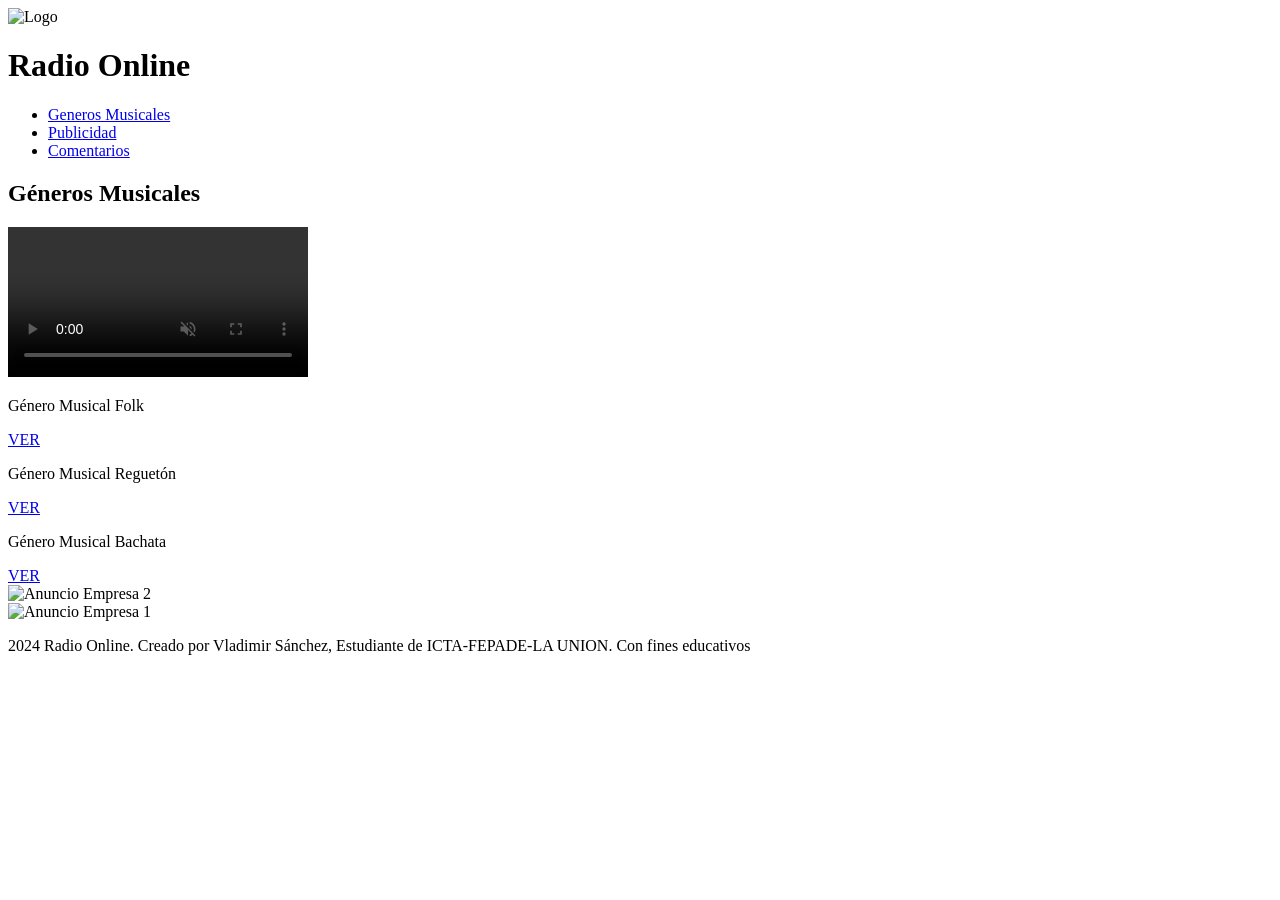
==== index.html @ b13097ec "Radio web con HTML, CSS y JavaScript Proyecto de radio web desarrollado en HTML, CSS y JavaScript. " ====
<!DOCTYPE html>
<html lang="es">
<head>
    <meta charset="UTF-8">
    <meta name="viewport" content="width=device-width, initial-scale=1.0">
    <title>Radio Online</title>
    <link rel="stylesheet" href="/estilos/estilo.css">
</head>
<body>
    <header >
        <div class="logo">
            <img src="/img/logo2.png" alt="Logo">
        </div>
        <h1>Radio Online</h1>
        <nav>
            <ul>
              <li><a href="#genero">Generos Musicales</a></li>
             
                <li><a href="#anuncios">Publicidad</a></li>
                <li><a href="/html/formulario.html">Comentarios</a></li>
            </ul>
        </nav>
    </header>

    

        <h2>Géneros Musicales</h2>

        <section class="contenedor" id="genero" >

            <DIV class="anuncio">
                <video id="video" controls autoplay muted>
                    <source src="/audio/mesii_comercial.mp4" type="video/mp4">
                    Tu navegador no admite la reproducción de videos.
                </video>
            </DIV>

            <div class="card">
                <p class="heading">
                    G&eacute;nero Musical Folk
                </p>
               <a href="/html/generoi1.html">VER</a></div>


              <div class="card">
                <p class="heading">
                G&eacute;nero Musical Reguet&oacute;n  
                </p>
             <a href="/html/genero2.html">VER</a> 
                
            </div>

            <div class="card">
                <p class="heading">
                G&eacute;nero Musical Bachata
                </p>
             <a href="/html/genero3.html">VER</a> 
                
            </div>
            
            <div class="anuncio">
                <img src="/img/pepsi.jpg" alt="Anuncio Empresa 2">
               
            </div>
            
        </section>

       
        <section class="anuncios" id="anuncios">

            <div class="anuncio2">
                <img class="img2" src="/img/apol.png" alt="Anuncio Empresa 1">
            </div>
            

        </section>
       
    
  
   

    <footer>
        <p> 2024 Radio Online. Creado por Vladimir S&aacute;nchez, Estudiante de ICTA-FEPADE-LA UNION. Con fines educativos</p>
    </footer>
</body>
</html>
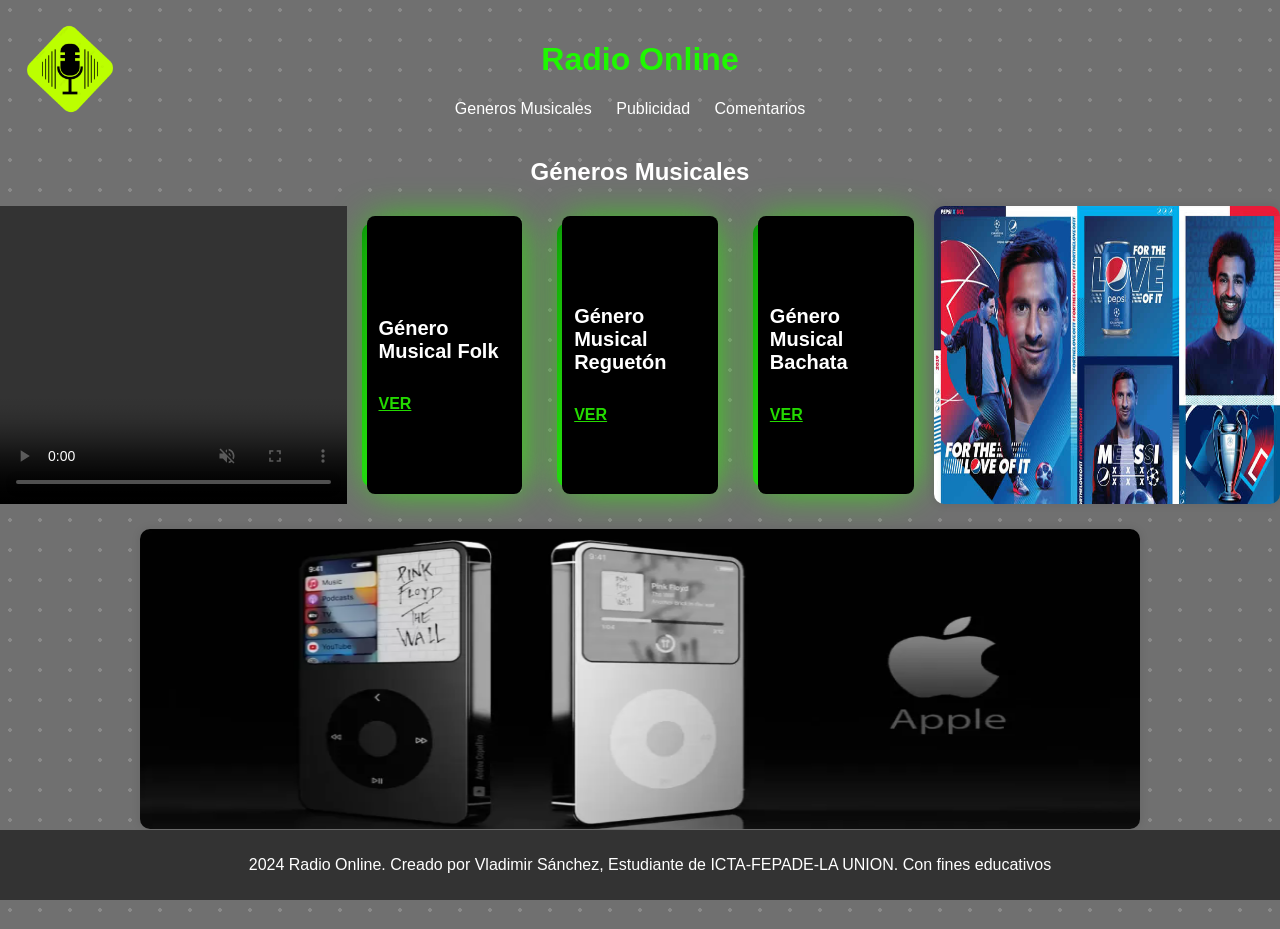
==== commit 6792ce91: "Update index.html" ====
--- a/index.html
+++ b/index.html
@@ -4,12 +4,12 @@
     <meta charset="UTF-8">
     <meta name="viewport" content="width=device-width, initial-scale=1.0">
     <title>Radio Online</title>
-    <link rel="stylesheet" href="/estilos/estilo.css">
+    <link rel="stylesheet" href="estilo.css">
 </head>
 <body>
     <header >
         <div class="logo">
-            <img src="/img/logo2.png" alt="Logo">
+            <img src="logo2.png" alt="Logo">
         </div>
         <h1>Radio Online</h1>
         <nav>
@@ -17,7 +17,7 @@
               <li><a href="#genero">Generos Musicales</a></li>
              
                 <li><a href="#anuncios">Publicidad</a></li>
-                <li><a href="/html/formulario.html">Comentarios</a></li>
+                <li><a href="formulario.html">Comentarios</a></li>
             </ul>
         </nav>
     </header>
@@ -30,7 +30,7 @@
 
             <DIV class="anuncio">
                 <video id="video" controls autoplay muted>
-                    <source src="/audio/mesii_comercial.mp4" type="video/mp4">
+                    <source src="mesii_comercial.mp4" type="video/mp4">
                     Tu navegador no admite la reproducción de videos.
                 </video>
             </DIV>
@@ -39,14 +39,14 @@
                 <p class="heading">
                     G&eacute;nero Musical Folk
                 </p>
-               <a href="/html/generoi1.html">VER</a></div>
+               <a href="generoi1.html">VER</a></div>
 
 
               <div class="card">
                 <p class="heading">
                 G&eacute;nero Musical Reguet&oacute;n  
                 </p>
-             <a href="/html/genero2.html">VER</a> 
+             <a href="genero2.html">VER</a> 
                 
             </div>
 
@@ -54,12 +54,12 @@
                 <p class="heading">
                 G&eacute;nero Musical Bachata
                 </p>
-             <a href="/html/genero3.html">VER</a> 
+             <a href="genero3.html">VER</a> 
                 
             </div>
             
             <div class="anuncio">
-                <img src="/img/pepsi.jpg" alt="Anuncio Empresa 2">
+                <img src="pepsi.jpg" alt="Anuncio Empresa 2">
                
             </div>
             
@@ -69,7 +69,7 @@
         <section class="anuncios" id="anuncios">
 
             <div class="anuncio2">
-                <img class="img2" src="/img/apol.png" alt="Anuncio Empresa 1">
+                <img class="img2" src="apol.png" alt="Anuncio Empresa 1">
             </div>
             
 
@@ -84,3 +84,4 @@
     </footer>
 </body>
 </html>
+
--- a/estilo.css
+++ b/estilo.css
@@ -0,0 +1,215 @@
+
+body {
+    font-family: 'Arial', sans-serif;
+    margin: 0;
+    padding: 0;
+    background-color: #707070;
+  background-image: radial-gradient(rgba(255, 255, 255, 0.171) 2px, transparent 0);
+  background-size: 30px 30px;
+  background-position: -5px -5px
+}
+
+header {
+    background-color: #333;
+    color: rgb(30, 248, 1);
+    padding: 20px 0;
+    text-align: center;
+
+
+    background: url(/img/fondohedear.jpg);
+  background-repeat: no-repeat;
+  background-position: center center;
+  background-size: cover;
+}
+
+header>.logo{
+  display: flex; 
+  position: absolute;
+  justify-content: left;
+}
+
+.logo>img{
+  width: 100px;
+  height: 100px;
+  margin-left: 20px;
+}
+
+nav ul {
+    list-style-type: none;
+    margin: 0;
+    padding: 0;
+}
+
+nav ul li {
+    display: inline;
+    margin-right: 20px;
+}
+
+nav ul li a {
+    color: white;
+    text-decoration: none;
+}
+
+main {
+    padding: 20px;
+}
+
+h2 {
+    text-align: center;
+    color: #ffffff;
+}
+
+section {
+    margin-bottom: 50px;
+}
+
+
+
+
+
+
+
+.anuncios {
+  display: flex;
+  justify-content: center;
+  align-items: center;
+  width: 100%;
+  height: 300px;
+ }
+ .anuncio{
+  width: 500px;
+ 
+
+ }
+
+.anuncio img {
+    width: 100%;
+    height: 100%;
+    border-radius: 10px;
+    box-shadow: 0px 0px 10px 0px rgba(0,0,0,0.1);
+    transition: transform 0.3s ease;
+    
+   
+}
+.anuncio2{
+  margin-top: 50px;
+  width: 100%;
+  height: 400px;
+  text-align: center;
+
+}
+.img2{
+  width: 1000px;
+    height: 300px;
+    border-radius: 10px;
+    box-shadow: 0px 0px 10px 0px rgba(0,0,0,0.1);
+    transition: transform 0.3s ease;
+}
+.img2:hover{
+  transform: scale(1.05);
+}
+
+
+.anuncio img:hover {
+    transform: scale(1.05);
+}
+
+#video-container {
+    position: relative;
+    width: 100%; 
+    max-width: 100%;
+    text-align: center;
+    
+}
+#video{
+  width: 100%;
+    height: 100%;
+    
+}
+
+
+
+
+.card {
+    position: relative;
+    width: 190px;
+    height: 254px;
+    background-color: #000;
+    display: flex;
+    flex-direction: column;
+    justify-content: center;
+    padding: 12px;
+    gap: 12px;
+    border-radius: 8px;
+    cursor: pointer;
+    color: white;
+    margin: 10px 20px;
+   
+
+  }
+  
+  .card::before {
+    content: '';
+    position: absolute;
+    inset: 0;
+    left: -5px;
+    margin: auto;
+    width: auto;
+    height: 264px;
+    border-radius: 10px;
+    background: linear-gradient(-45deg, #2fff1c 0%, #06880c 100% );
+    z-index: -10;
+    pointer-events: none;
+    transition: all 0.6s cubic-bezier(0.175, 0.885, 0.32, 1.275);
+  }
+  
+  .card::after {
+    content: "";
+    z-index: -1;
+    position: absolute;
+    inset: 0;
+    background: linear-gradient(-45deg, #33ff00 0%, #25de00 100% );
+    transform: translate3d(0, 0, 0) scale(0.95);
+    filter: blur(20px);
+  }
+  
+  .heading {
+    font-size: 20px;
+    text-transform: capitalize;
+    font-weight: 700;
+  }
+  
+  .card p:not(.heading) {
+    font-size: 14px;
+  }
+  
+  .card a:last-child {
+    color: #24da00;
+    font-weight: 600;
+    
+  }
+  
+  .card:hover::after {
+    filter: blur(30px);
+  }
+  
+  .card:hover::before {
+    transform: rotate(-90deg) scaleX(1.34) scaleY(0.77);
+  }
+  .contenedor{
+    
+    display: flex;
+    justify-content: center;
+  }
+
+  
+  footer {
+    background-color: #333;
+    color: white;
+    text-align: center;
+    padding: 10px;
+    position: fixed;
+    bottom: 0;
+    width: 100%;
+   
+}
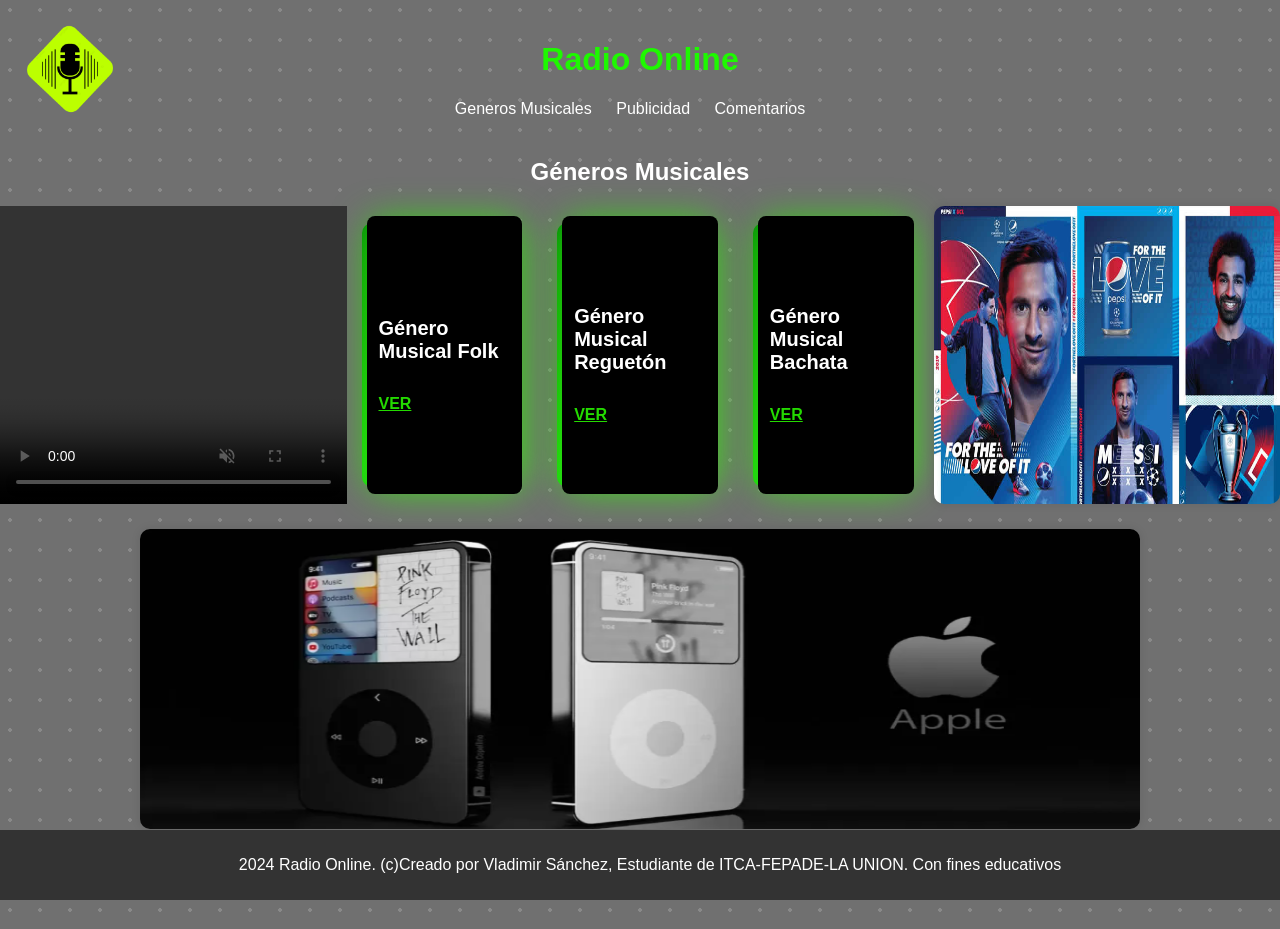
==== commit 8db783d9: "index.html" ====
--- a/index.html
+++ b/index.html
@@ -80,8 +80,9 @@
    
 
     <footer>
-        <p> 2024 Radio Online. Creado por Vladimir S&aacute;nchez, Estudiante de ICTA-FEPADE-LA UNION. Con fines educativos</p>
+        <p> 2024 Radio Online. (c)Creado por Vladimir S&aacute;nchez, Estudiante de ITCA-FEPADE-LA UNION. Con fines educativos</p>
     </footer>
 </body>
 </html>
 
+
